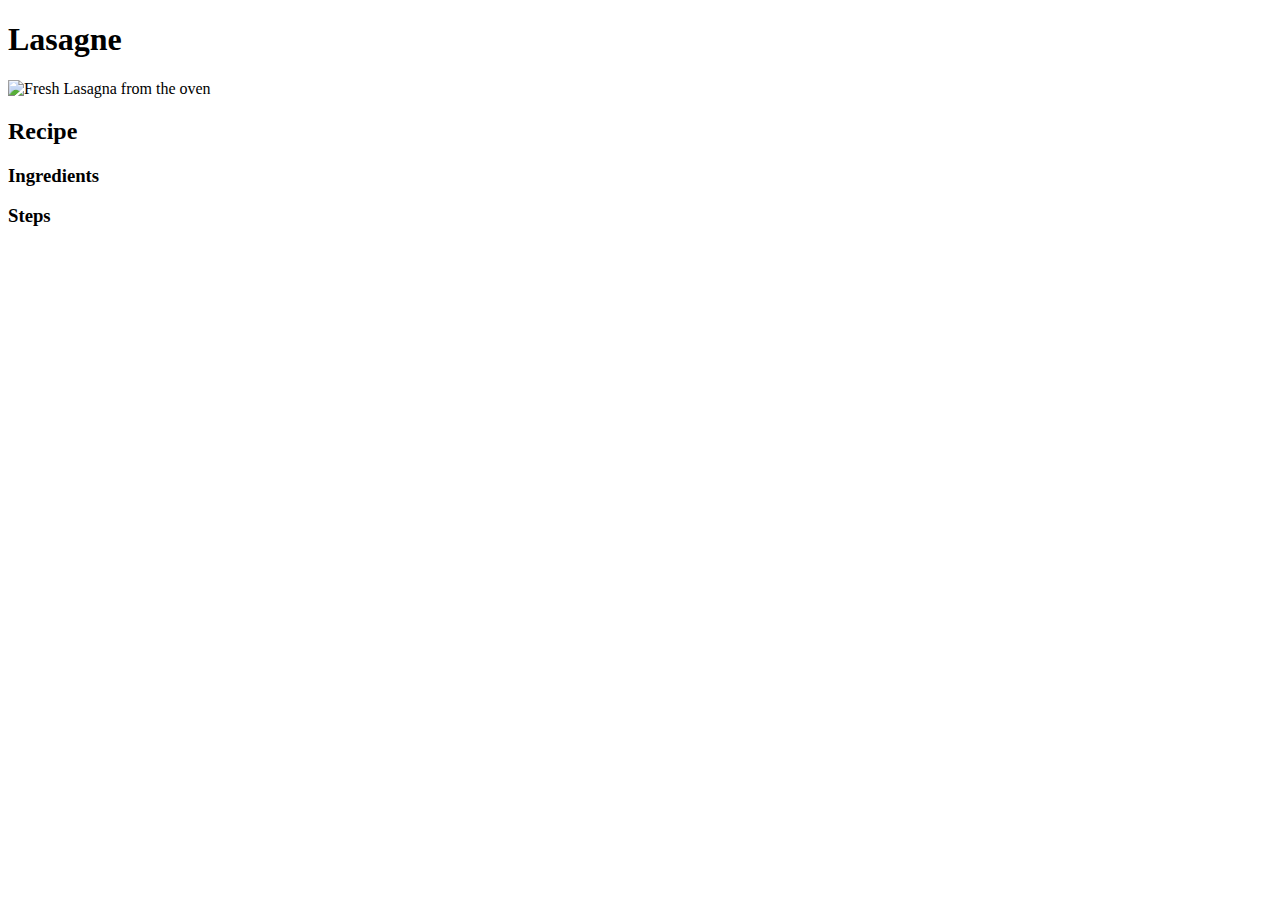
==== recipes/lasagna.html @ 8e78b4ea "feat: introduce lists" ====
<!DOCTYPE html>
<html lang="en">
    <head>
        <meta charset="UTF-8">
        <title>Lasagne Odins Recipes</title>
    </head>
    <body>
        <h1>Lasagne</h1>
        <img src="../images/Lasagna.jpg" alt="Fresh Lasagna from the oven" height="700px">
        <h2>Recipe</h2>
        <h3>Ingredients</h3>
        <ul>

        </ul>
        <h3>Steps</h3>
        <ol>
            
        </ol>
    </body>
</html>
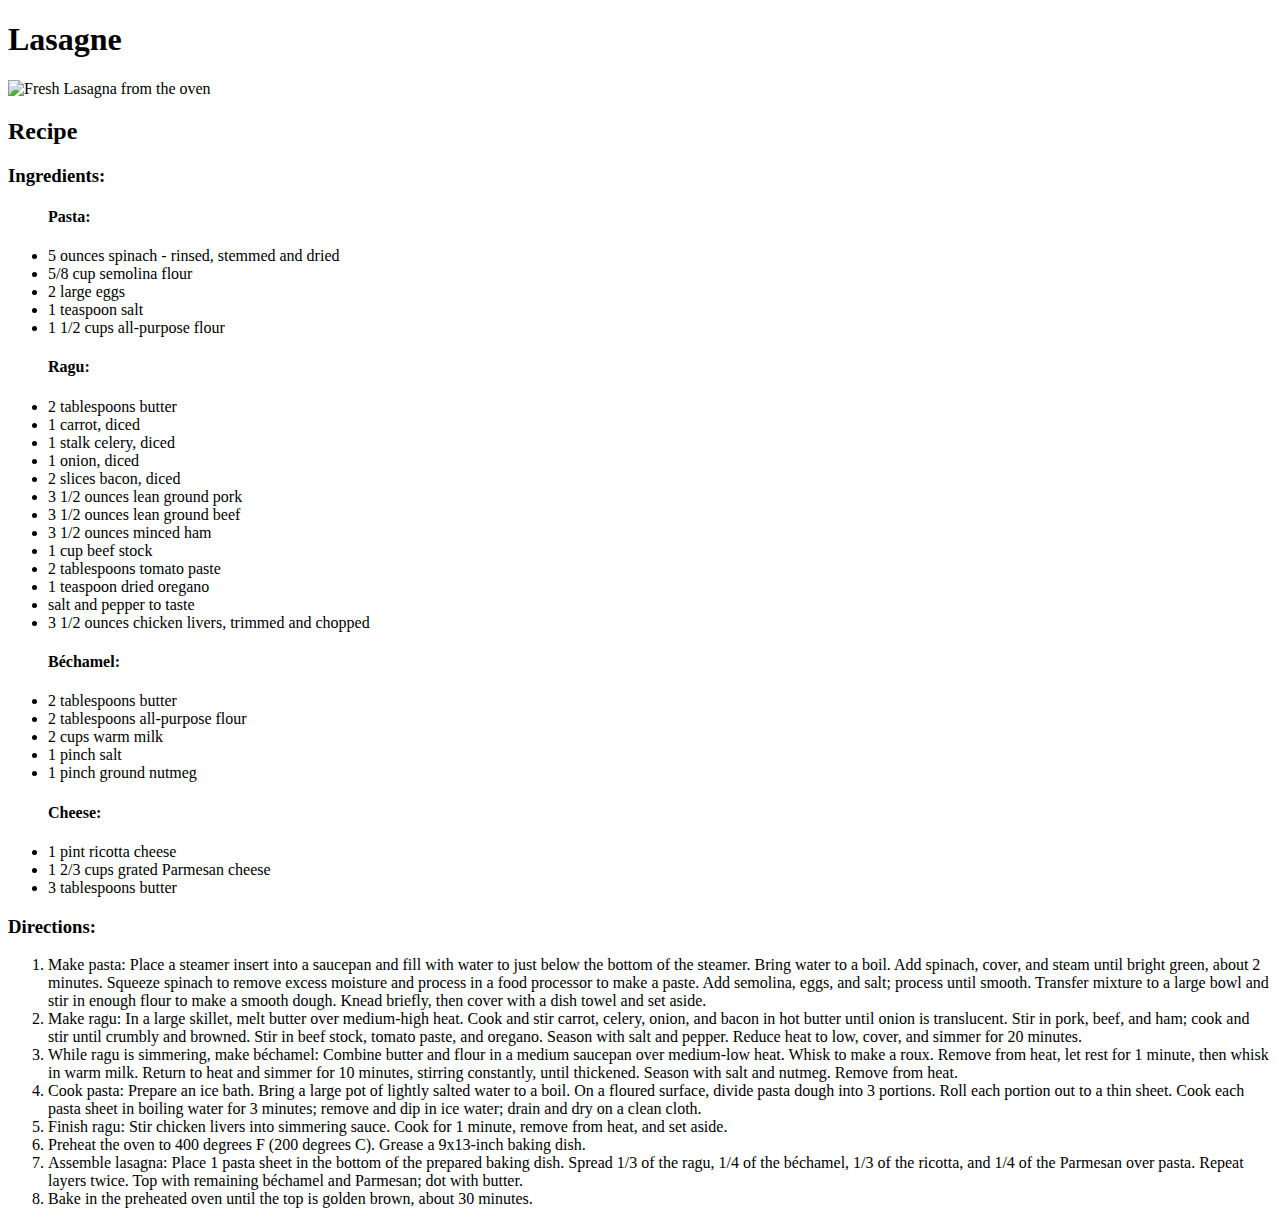
==== commit 66bd7089: "feat: lasagna recipe complete" ====
--- a/recipes/lasagna.html
+++ b/recipes/lasagna.html
@@ -8,13 +8,49 @@
         <h1>Lasagne</h1>
         <img src="../images/Lasagna.jpg" alt="Fresh Lasagna from the oven" height="700px">
         <h2>Recipe</h2>
-        <h3>Ingredients</h3>
+        <h3>Ingredients:</h3>
         <ul>
-
+            <h4>Pasta:</h4>
+            <li>5 ounces spinach - rinsed, stemmed and dried</li>
+            <li>5/8 cup semolina flour</li>
+            <li>2 large eggs</li>
+            <li>1 teaspoon salt</li>
+            <li>1 1/2 cups all-purpose flour</li>
+            <h4>Ragu:</h4>
+            <li>2 tablespoons butter</li>
+            <li>1 carrot, diced</li>
+            <li>1 stalk celery, diced</li>
+            <li>1 onion, diced</li>
+            <li>2 slices bacon, diced</li>
+            <li>3 1/2 ounces lean ground pork</li>
+            <li>3 1/2 ounces lean ground beef</li>
+            <li>3 1/2 ounces minced ham</li>
+            <li>1 cup beef stock</li>
+            <li>2 tablespoons tomato paste</li>
+            <li>1 teaspoon dried oregano</li>
+            <li>salt and pepper to taste</li>
+            <li>3 1/2 ounces chicken livers, trimmed and chopped</li>
+            <h4>Béchamel:</h4>
+            <li>2 tablespoons butter</li>
+            <li>2 tablespoons all-purpose flour</li>
+            <li>2 cups warm milk</li>
+            <li>1 pinch salt</li>
+            <li>1 pinch ground nutmeg</li>
+            <h4>Cheese:</h4>
+            <li>1 pint ricotta cheese</li>
+            <li>1 2/3 cups grated Parmesan cheese</li>
+            <li>3 tablespoons butter</li>
         </ul>
-        <h3>Steps</h3>
+        <h3>Directions:</h3>
         <ol>
-            
+            <li>Make pasta: Place a steamer insert into a saucepan and fill with water to just below the bottom of the steamer. Bring water to a boil. Add spinach, cover, and steam until bright green, about 2 minutes. Squeeze spinach to remove excess moisture and process in a food processor to make a paste. Add semolina, eggs, and salt; process until smooth. Transfer mixture to a large bowl and stir in enough flour to make a smooth dough. Knead briefly, then cover with a dish towel and set aside.</li>
+            <li>Make ragu: In a large skillet, melt butter over medium-high heat. Cook and stir carrot, celery, onion, and bacon in hot butter until onion is translucent. Stir in pork, beef, and ham; cook and stir until crumbly and browned. Stir in beef stock, tomato paste, and oregano. Season with salt and pepper. Reduce heat to low, cover, and simmer for 20 minutes.</li>
+            <li>While ragu is simmering, make béchamel: Combine butter and flour in a medium saucepan over medium-low heat. Whisk to make a roux. Remove from heat, let rest for 1 minute, then whisk in warm milk. Return to heat and simmer for 10 minutes, stirring constantly, until thickened. Season with salt and nutmeg. Remove from heat.</li>
+            <li>Cook pasta: Prepare an ice bath. Bring a large pot of lightly salted water to a boil. On a floured surface, divide pasta dough into 3 portions. Roll each portion out to a thin sheet. Cook each pasta sheet in boiling water for 3 minutes; remove and dip in ice water; drain and dry on a clean cloth.</li>
+            <li>Finish ragu: Stir chicken livers into simmering sauce. Cook for 1 minute, remove from heat, and set aside.</li>
+            <li>Preheat the oven to 400 degrees F (200 degrees C). Grease a 9x13-inch baking dish.</li>
+            <li>Assemble lasagna: Place 1 pasta sheet in the bottom of the prepared baking dish. Spread 1/3 of the ragu, 1/4 of the béchamel, 1/3 of the ricotta, and 1/4 of the Parmesan over pasta. Repeat layers twice. Top with remaining béchamel and Parmesan; dot with butter.</li>
+            <li>Bake in the preheated oven until the top is golden brown, about 30 minutes.</li>
         </ol>
     </body>
 </html>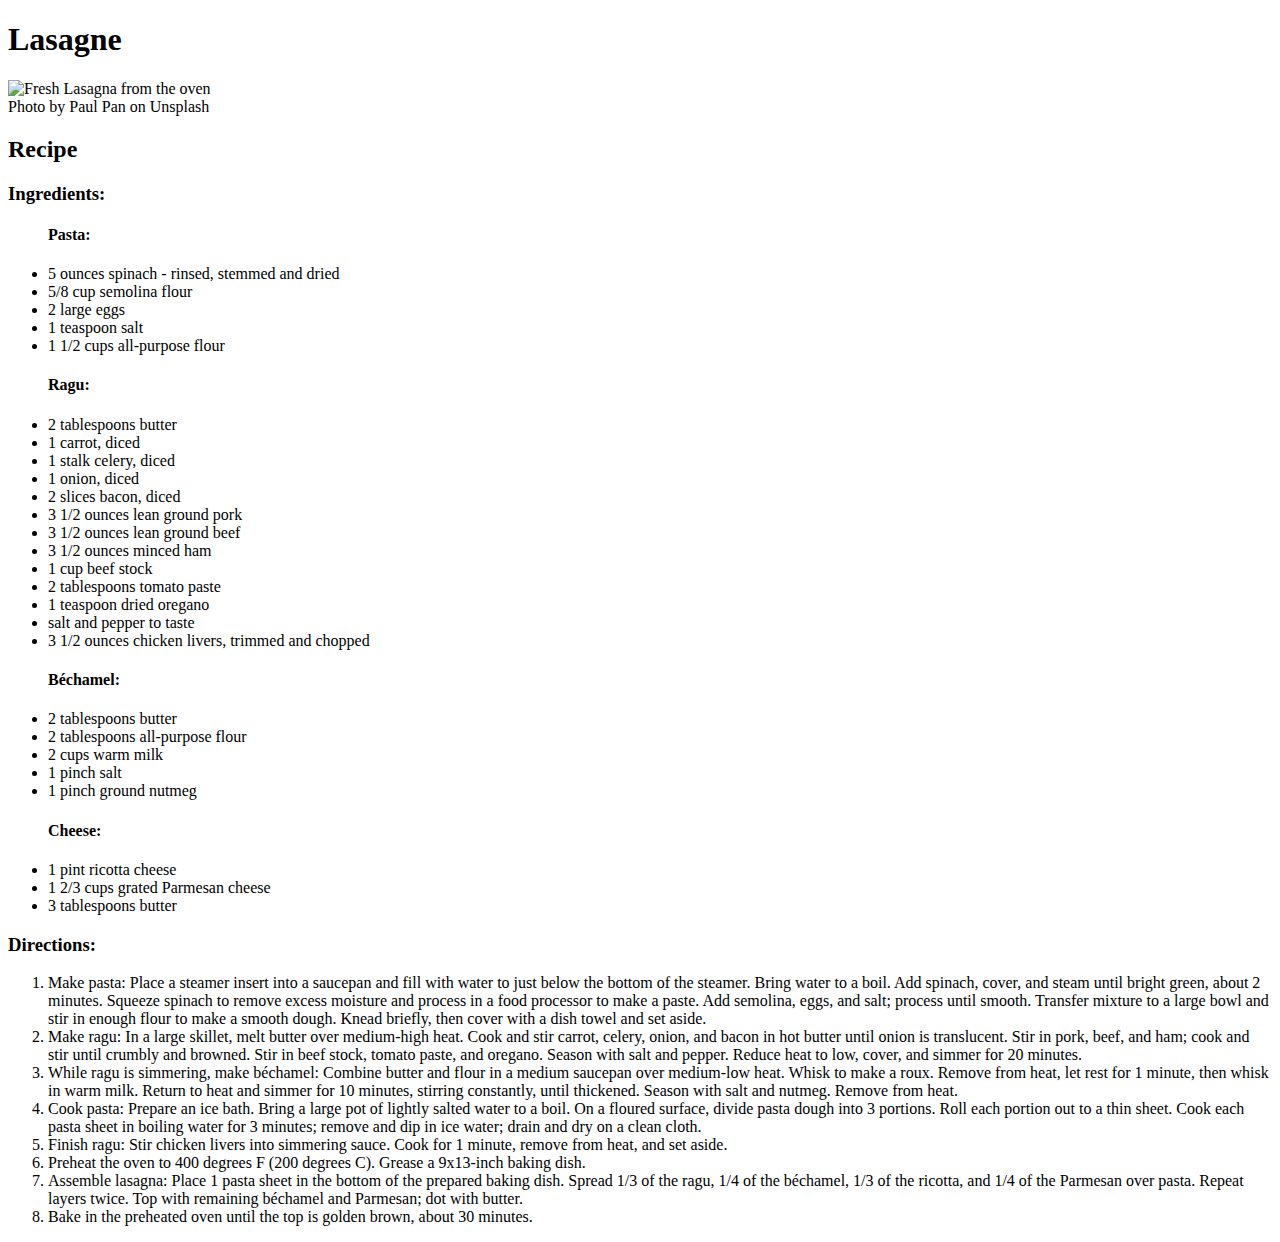
==== commit 4883ac8f: "feat: figcaption for lasagna and img size style" ====
--- a/recipes/lasagna.html
+++ b/recipes/lasagna.html
@@ -6,7 +6,8 @@
     </head>
     <body>
         <h1>Lasagne</h1>
-        <img src="../images/Lasagna.jpg" alt="Fresh Lasagna from the oven" height="700px">
+        <img src="../images/Lasagna.jpg" alt="Fresh Lasagna from the oven" style="max-width: 50%;">
+        <figcaption>Photo by Paul Pan on Unsplash</figcaption>
         <h2>Recipe</h2>
         <h3>Ingredients:</h3>
         <ul>
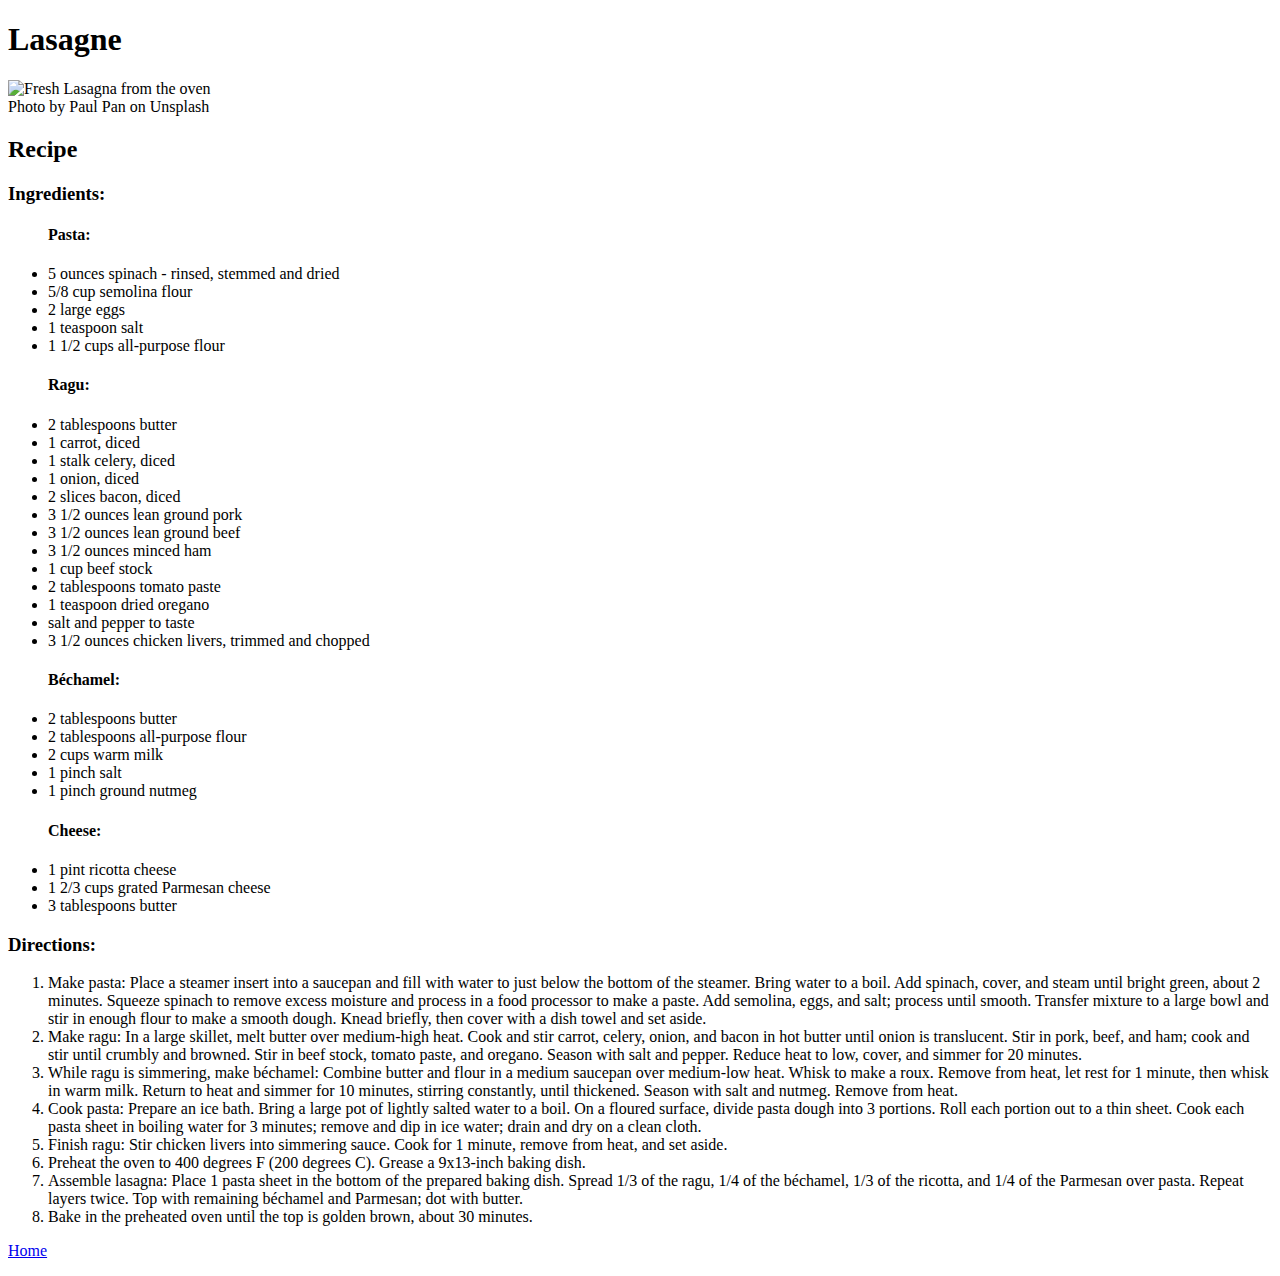
==== commit 2acff36f: "feat: link to index.html" ====
--- a/recipes/lasagna.html
+++ b/recipes/lasagna.html
@@ -54,4 +54,5 @@
             <li>Bake in the preheated oven until the top is golden brown, about 30 minutes.</li>
         </ol>
     </body>
+    <p><a href="../index.html">Home</a></p>
 </html>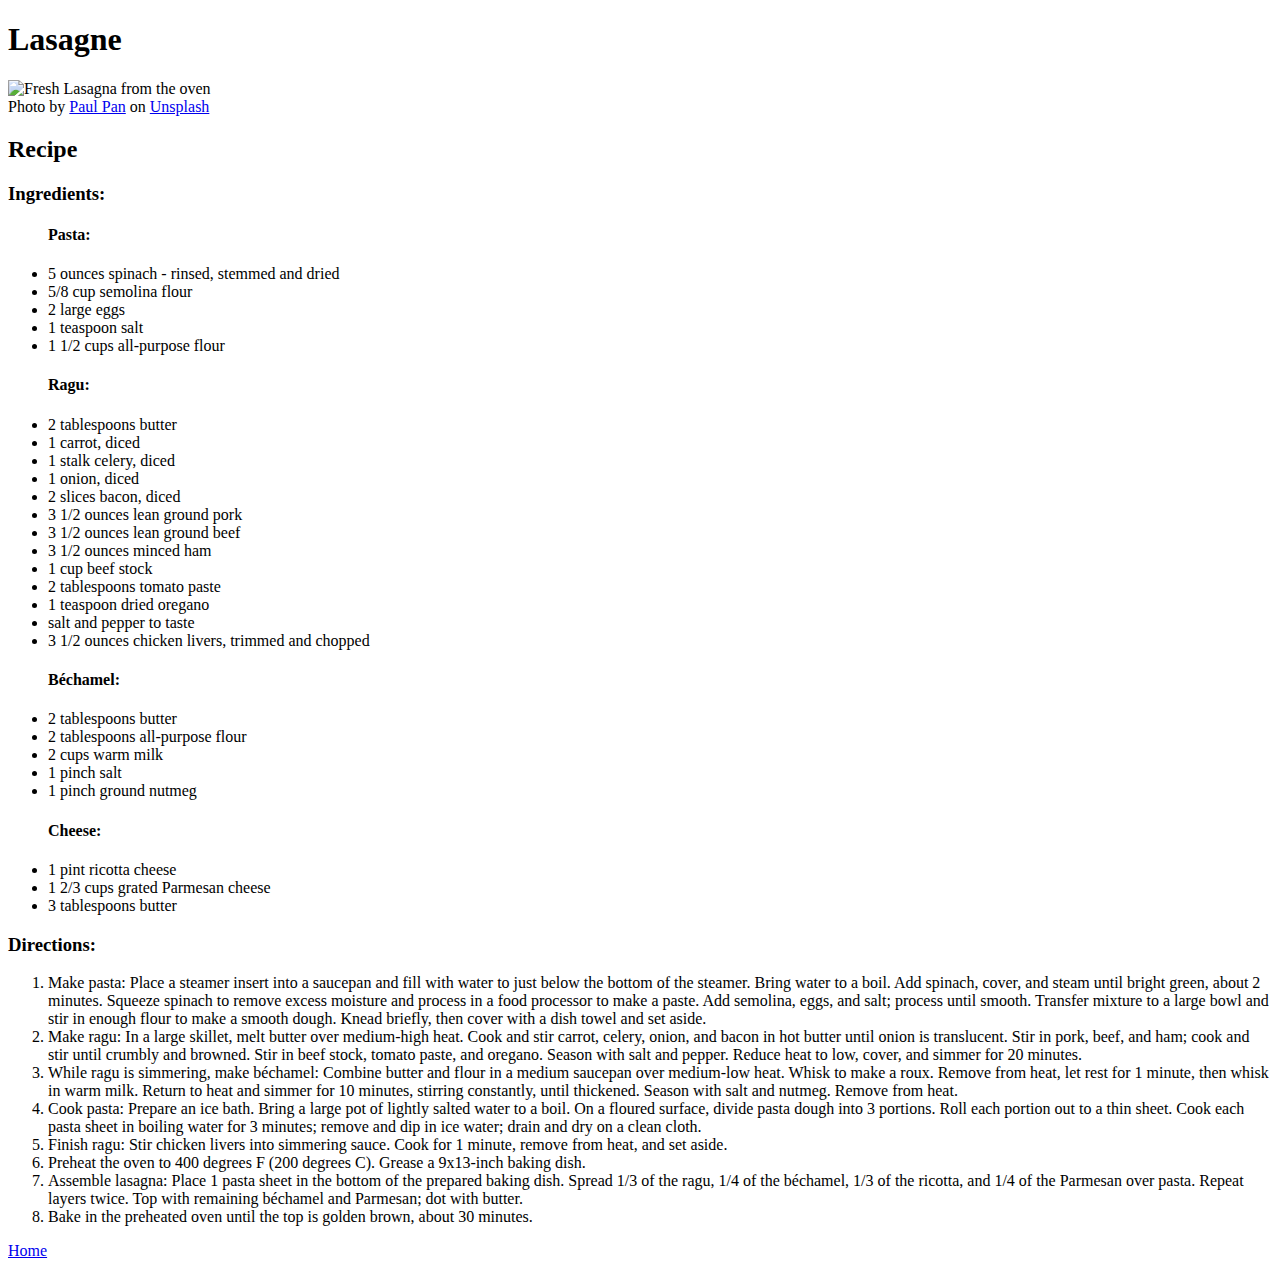
==== commit 6e42c6ad: "feat: links for figcaption discription" ====
--- a/recipes/lasagna.html
+++ b/recipes/lasagna.html
@@ -7,7 +7,7 @@
     <body>
         <h1>Lasagne</h1>
         <img src="../images/Lasagna.jpg" alt="Fresh Lasagna from the oven" style="max-width: 50%;">
-        <figcaption>Photo by Paul Pan on Unsplash</figcaption>
+        <figcaption>Photo by <a href="https://unsplash.com/@paulpanly?utm_content=creditCopyText&utm_medium=referral&utm_source=unsplash" rel="noopener noreferrer">Paul Pan</a> on <a href="https://unsplash.com/photos/yQ3P5lr-v_A?utm_content=creditCopyText&utm_medium=referral&utm_source=unsplash" rel="noopener noreferrer">Unsplash</a></figcaption>
         <h2>Recipe</h2>
         <h3>Ingredients:</h3>
         <ul>
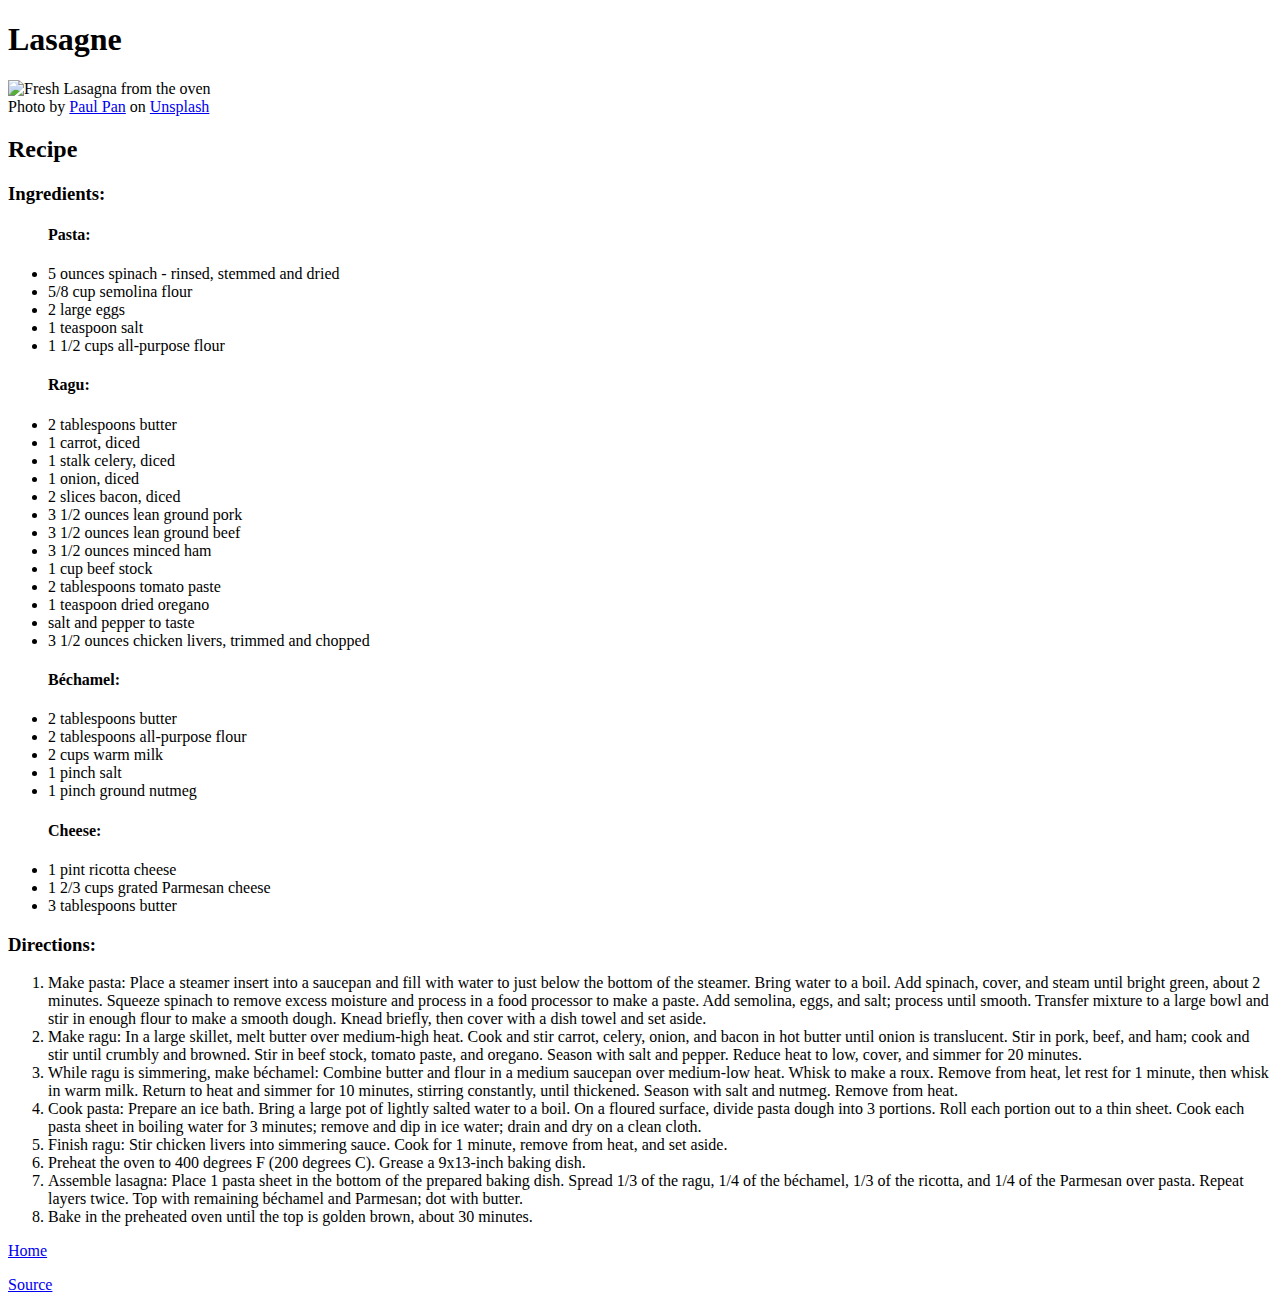
==== commit cd7cc858: "feat: link to allrecipes pages as source" ====
--- a/recipes/lasagna.html
+++ b/recipes/lasagna.html
@@ -55,4 +55,5 @@
         </ol>
     </body>
     <p><a href="../index.html">Home</a></p>
+    <p><a href="https://www.allrecipes.com/recipe/20568/lasagne-verdi-al-forno/" target="_blank" rel="noopener noreferrer">Source</a></p>
 </html>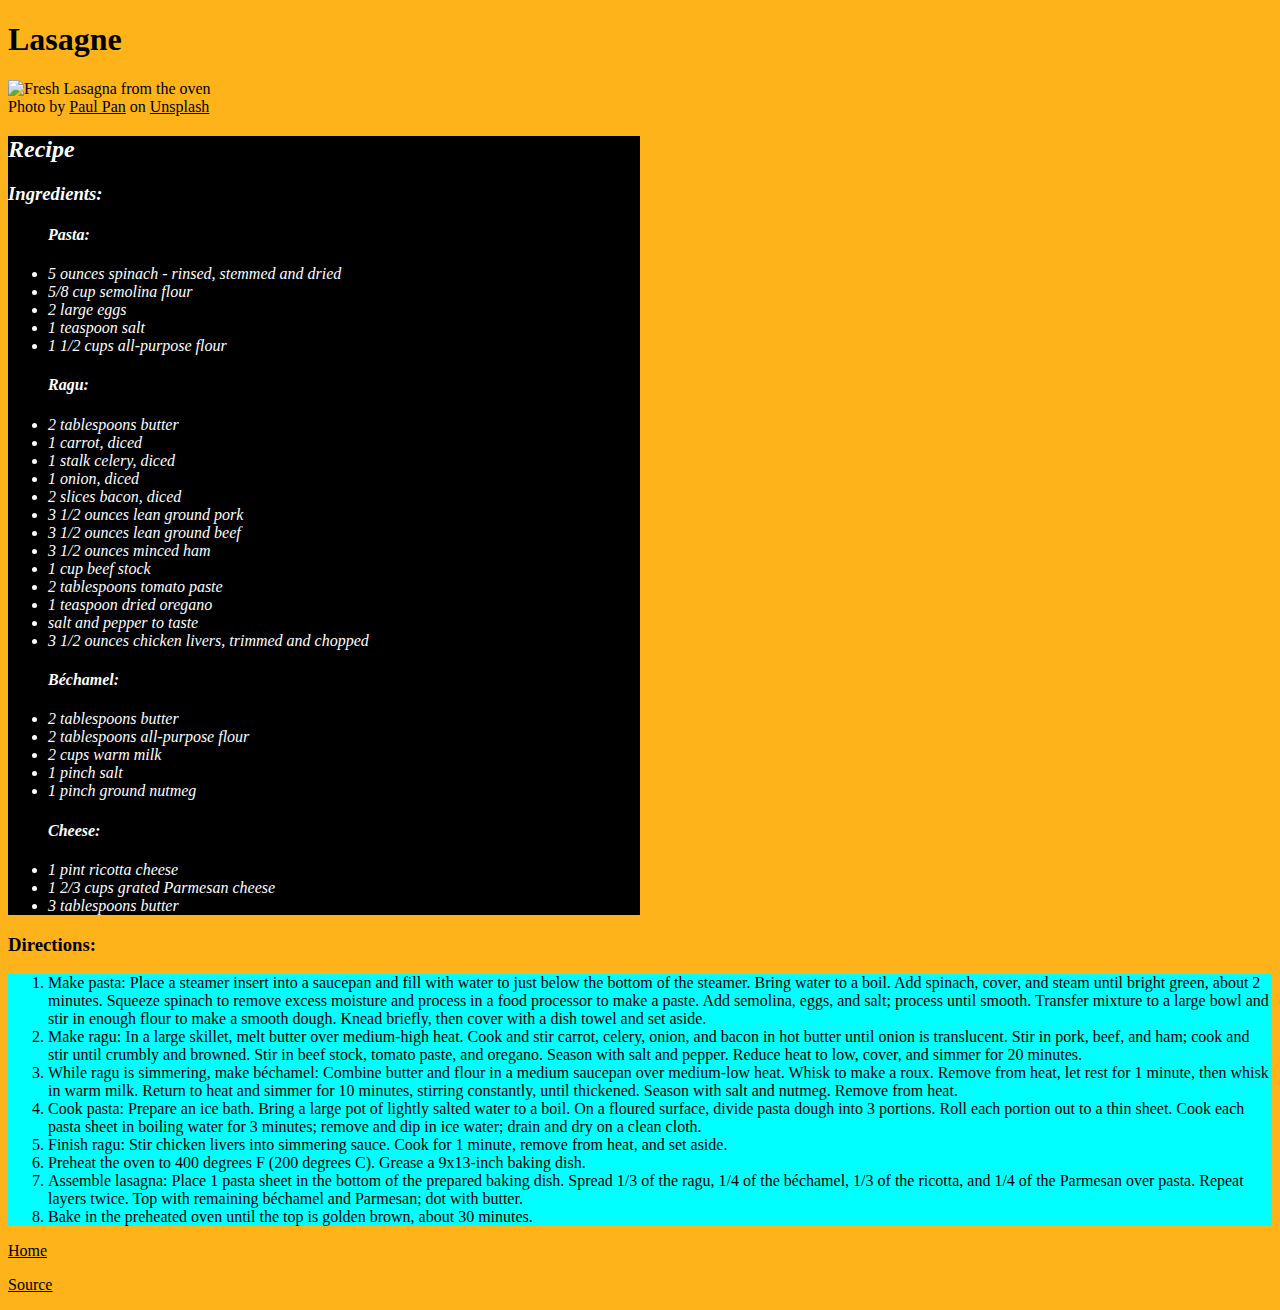
==== commit 2f61af0b: "BREAKING CHANGE: css for picture size changed" ====
--- a/recipes/lasagna.html
+++ b/recipes/lasagna.html
@@ -3,11 +3,13 @@
     <head>
         <meta charset="UTF-8">
         <title>Lasagne Odins Recipes</title>
+        <link rel="stylesheet" href="../style.css">
     </head>
     <body>
         <h1>Lasagne</h1>
-        <img src="../images/Lasagna.jpg" alt="Fresh Lasagna from the oven" style="max-width: 50%;">
+        <img src="../images/Lasagna.jpg" alt="Fresh Lasagna from the oven">
         <figcaption>Photo by <a href="https://unsplash.com/@paulpanly?utm_content=creditCopyText&utm_medium=referral&utm_source=unsplash" rel="noopener noreferrer">Paul Pan</a> on <a href="https://unsplash.com/photos/yQ3P5lr-v_A?utm_content=creditCopyText&utm_medium=referral&utm_source=unsplash" rel="noopener noreferrer">Unsplash</a></figcaption>
+        <div id="ingredients">
         <h2>Recipe</h2>
         <h3>Ingredients:</h3>
         <ul>
@@ -42,6 +44,7 @@
             <li>1 2/3 cups grated Parmesan cheese</li>
             <li>3 tablespoons butter</li>
         </ul>
+        </div>
         <h3>Directions:</h3>
         <ol>
             <li>Make pasta: Place a steamer insert into a saucepan and fill with water to just below the bottom of the steamer. Bring water to a boil. Add spinach, cover, and steam until bright green, about 2 minutes. Squeeze spinach to remove excess moisture and process in a food processor to make a paste. Add semolina, eggs, and salt; process until smooth. Transfer mixture to a large bowl and stir in enough flour to make a smooth dough. Knead briefly, then cover with a dish towel and set aside.</li>
--- a/style.css
+++ b/style.css
@@ -0,0 +1,35 @@
+body {
+    background-color: #ffb31a;
+}
+
+.indexHeader {
+    font-family: 'Segoe UI', Tahoma, Geneva, Verdana, sans-serif;
+}
+
+img {
+    max-width: 50%;
+}
+
+#indexImg {
+    max-width: 100%;
+}
+
+#ingredients {
+    color: #fff;
+    background-color: #000;
+    font-style: italic;
+    max-width: 50%;
+}
+
+ol {
+    background-color: #0ff;
+}
+
+a {
+    color: #000;
+}
+
+a:hover,
+a:focus {
+    color: #333;
+}